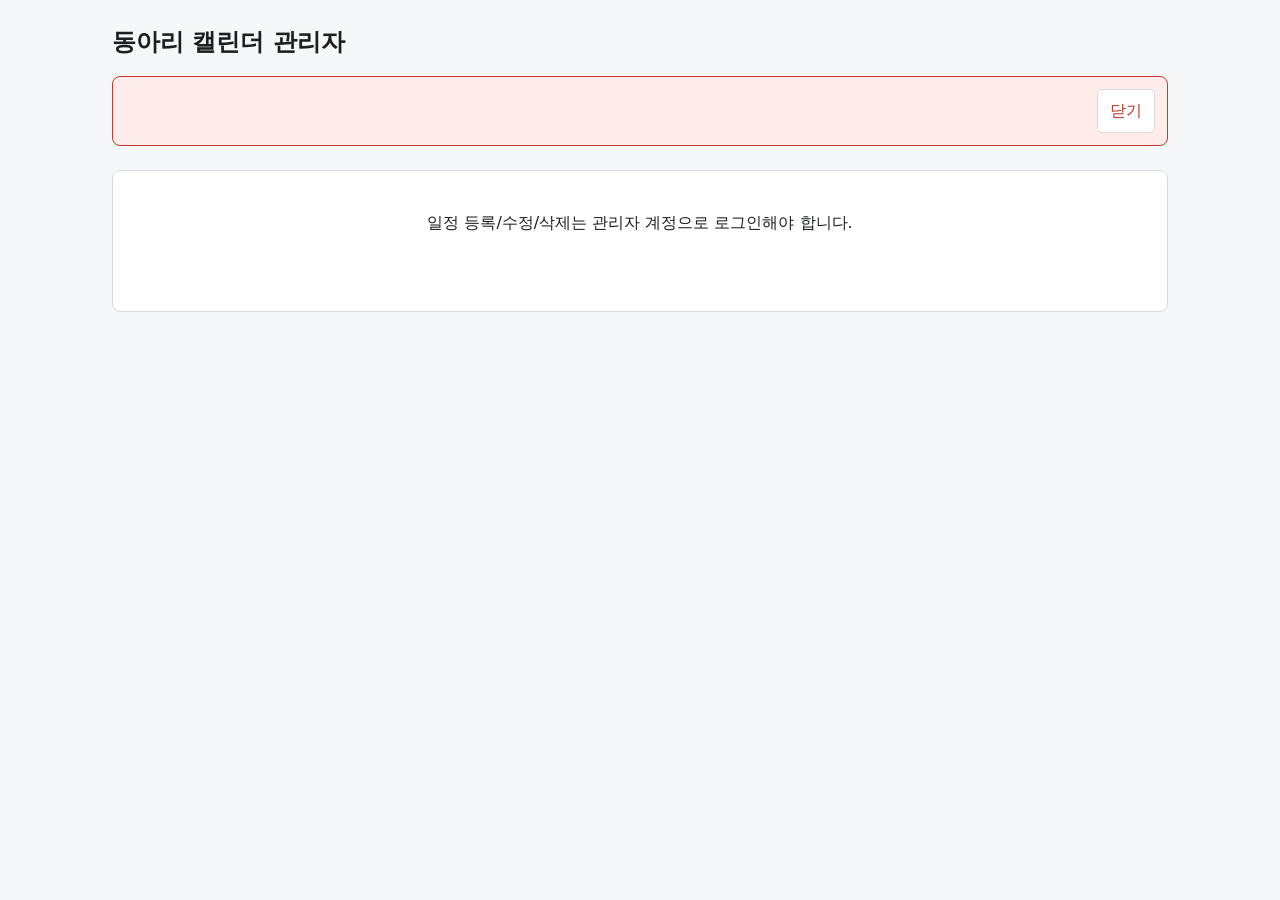
==== admin.html @ 46c335af "Add public viewer and admin page frontend Month/week views with dot+label (month) and monogram chips" ====
<!DOCTYPE html>
<html lang="ko">
<head>
  <meta charset="UTF-8" />
  <meta name="viewport" content="width=device-width, initial-scale=1" />
  <!-- 이 페이지는 공개 네비게이션에서 링크하지 않는다 (관리자 전용).
       접근 제어는 링크 숨김이 아니라 Apps Script 서버의 관리자 이메일 검증으로 이뤄진다. -->
  <meta name="robots" content="noindex, nofollow" />
  <title>동아리 캘린더 — 관리자</title>
  <link rel="stylesheet" href="css/styles.css" />
</head>
<body>
  <header class="app-header">
    <h1 class="app-title">동아리 캘린더 관리자</h1>
  </header>

  <main class="app-main admin-main-wrap">
    <div id="admin-error" class="error-banner" role="alert" hidden>
      <span id="admin-error-message"></span>
      <button id="btn-error-dismiss" class="btn" type="button">닫기</button>
    </div>

    <!-- 로그아웃 상태: 로그인 안내만 표시 -->
    <section id="signin-section" class="signin-section" aria-label="로그인">
      <p>일정 등록/수정/삭제는 관리자 계정으로 로그인해야 합니다.</p>
      <p id="signin-notice" class="signin-notice" aria-live="polite"></p>
      <div id="signin-button" class="signin-button"></div>
    </section>

    <!-- 로그인 상태: 관리 UI -->
    <section id="admin-main" class="admin-main" hidden>
      <div class="admin-userbar">
        <span><span id="user-email"></span> 님으로 로그인됨</span>
        <button id="btn-signout" class="btn" type="button">로그아웃</button>
      </div>

      <section class="admin-panel" aria-labelledby="form-heading">
        <h2 id="form-heading">일정 등록</h2>
        <form id="event-form" novalidate>
          <div class="form-row">
            <label for="team-select">팀</label>
            <select id="team-select" class="select"></select>
          </div>

          <p id="weekly-count" class="weekly-count" aria-live="polite"></p>

          <div class="form-row">
            <label for="title-input">제목</label>
            <input id="title-input" type="text" required
                   placeholder="예: 합주 (팀 선택 시 [팀명]이 자동으로 붙습니다)" />
          </div>

          <div class="form-row">
            <label for="date-input">날짜</label>
            <input id="date-input" type="date" required />
          </div>

          <div class="form-row form-row-inline">
            <label for="allday-checkbox">
              <input id="allday-checkbox" type="checkbox" /> 종일 일정
            </label>
          </div>

          <div id="time-fields" class="form-row form-row-inline">
            <label for="start-time-input">시작</label>
            <input id="start-time-input" type="time" step="600" />
            <label for="end-time-input">종료</label>
            <input id="end-time-input" type="time" step="600" />
          </div>

          <div class="form-row">
            <label for="description-input">설명 (선택)</label>
            <textarea id="description-input" rows="3"></textarea>
          </div>

          <div class="form-actions">
            <button id="btn-submit" class="btn btn-primary" type="submit">등록</button>
            <button id="btn-cancel-edit" class="btn" type="button" hidden>수정 취소</button>
          </div>
        </form>
      </section>

      <section class="admin-panel" aria-labelledby="event-list-heading">
        <h2 id="event-list-heading">해당 날짜의 일정</h2>
        <p id="event-list-status" class="list-status" aria-live="polite"></p>
        <ul id="event-list" class="admin-event-list"></ul>
      </section>
    </section>
  </main>

  <script type="module" src="js/admin.js"></script>
</body>
</html>
---- css/styles.css ----
/* ==========================================================================
   동아리 캘린더 — 공용 스타일시트 (index.html + admin.html)
   프레임워크/CDN 없음. 디자인 토큰은 :root 커스텀 프로퍼티,
   다크모드는 prefers-color-scheme으로 토큰만 재정의.
   ========================================================================== */

:root {
  /* 색상 토큰 */
  --color-bg: #f6f7f9;
  --color-surface: #ffffff;
  --color-surface-muted: #eef0f3;
  --color-border: #d7dade;
  --color-text: #1c1e21;
  --color-text-muted: #5f6672;
  --color-accent: #2f6fdb;
  --color-accent-text: #ffffff;
  --color-today-ring: #2f6fdb;
  --color-selected-bg: #e4edfb;
  --color-danger: #c0392b;
  --color-danger-bg: #fdecea;
  --color-warning-text: #8a5300;
  --color-saturday: #2f6fdb;
  --color-sunday: #d04b41;
  --color-outside-text: #a6acb6;

  /* 간격/치수 토큰 */
  --space-1: 0.25rem;
  --space-2: 0.5rem;
  --space-3: 0.75rem;
  --space-4: 1rem;
  --space-6: 1.5rem;
  --radius: 8px;
  --radius-small: 5px;
  --month-cell-min-h: 6.5rem;
  --week-cell-min-h: 22rem;

  /* 타이포 */
  --font-body: "Pretendard", "Apple SD Gothic Neo", "Malgun Gothic", system-ui,
    -apple-system, sans-serif;

  color-scheme: light dark;
}

@media (prefers-color-scheme: dark) {
  :root {
    --color-bg: #16181d;
    --color-surface: #1f2229;
    --color-surface-muted: #262a33;
    --color-border: #3a3f4a;
    --color-text: #e8eaee;
    --color-text-muted: #9aa2af;
    --color-accent: #6d9ef0;
    --color-accent-text: #10131a;
    --color-today-ring: #6d9ef0;
    --color-selected-bg: #263650;
    --color-danger: #e2695c;
    --color-danger-bg: #3a2320;
    --color-warning-text: #e8b45a;
    --color-saturday: #7fa9f2;
    --color-sunday: #e58880;
    --color-outside-text: #5c6472;
  }
}

/* --------------------------------------------------------------------------
   기본
   -------------------------------------------------------------------------- */

*,
*::before,
*::after {
  box-sizing: border-box;
}

body {
  margin: 0;
  font-family: var(--font-body);
  font-size: 16px;
  line-height: 1.5;
  color: var(--color-text);
  background-color: var(--color-bg);
}

button,
input,
select,
textarea {
  font: inherit;
  color: inherit;
}

:focus-visible {
  outline: 2px solid var(--color-accent);
  outline-offset: 2px;
}

.visually-hidden {
  position: absolute;
  width: 1px;
  height: 1px;
  margin: -1px;
  padding: 0;
  overflow: hidden;
  clip: rect(0 0 0 0);
  white-space: nowrap;
  border: 0;
}

/* --------------------------------------------------------------------------
   페이지 레이아웃
   -------------------------------------------------------------------------- */

.app-header,
.app-main,
.app-footer {
  max-width: 68rem;
  margin: 0 auto;
  padding: 0 var(--space-4);
}

.app-header {
  padding-top: var(--space-6);
}

.app-title {
  margin: 0 0 var(--space-4);
  font-size: 1.5rem;
}

.app-footer {
  padding: var(--space-6) var(--space-4);
  color: var(--color-text-muted);
  font-size: 0.85rem;
}

.calendar-title {
  margin: var(--space-4) 0 var(--space-2);
  font-size: 1.15rem;
}

/* --------------------------------------------------------------------------
   툴바 (탭 / 드롭다운 / 오늘 / 화살표)
   -------------------------------------------------------------------------- */

.toolbar {
  display: flex;
  flex-wrap: wrap;
  gap: var(--space-3);
  align-items: center;
  justify-content: space-between;
}

.view-tabs {
  display: inline-flex;
  border: 1px solid var(--color-border);
  border-radius: var(--radius);
  overflow: hidden;
  background: var(--color-surface);
}

.tab {
  padding: var(--space-2) var(--space-4);
  border: none;
  background: transparent;
  cursor: pointer;
  min-height: 44px;
}

.tab[aria-selected="true"] {
  background: var(--color-accent);
  color: var(--color-accent-text);
}

.date-controls {
  display: flex;
  flex-wrap: wrap;
  gap: var(--space-2);
  align-items: center;
}

.select {
  padding: var(--space-2);
  min-height: 44px;
  border: 1px solid var(--color-border);
  border-radius: var(--radius-small);
  background: var(--color-surface);
}

.btn {
  padding: var(--space-2) var(--space-3);
  min-height: 44px;
  border: 1px solid var(--color-border);
  border-radius: var(--radius-small);
  background: var(--color-surface);
  cursor: pointer;
}

.btn:hover {
  background: var(--color-surface-muted);
}

.btn:disabled {
  opacity: 0.55;
  cursor: not-allowed;
}

.btn-icon {
  min-width: 44px;
  font-size: 1.2rem;
  line-height: 1;
}

.btn-primary {
  background: var(--color-accent);
  border-color: var(--color-accent);
  color: var(--color-accent-text);
}

.btn-primary:hover {
  filter: brightness(1.08);
  background: var(--color-accent);
}

.btn-danger {
  color: var(--color-danger);
  border-color: var(--color-danger);
}

.btn-small {
  min-height: 36px;
  padding: var(--space-1) var(--space-2);
  font-size: 0.9rem;
}

/* --------------------------------------------------------------------------
   로딩 / 에러
   -------------------------------------------------------------------------- */

.loading-indicator {
  display: flex;
  align-items: center;
  gap: var(--space-2);
  padding: var(--space-2) 0;
  color: var(--color-text-muted);
}

.spinner {
  width: 1rem;
  height: 1rem;
  border: 2px solid var(--color-border);
  border-top-color: var(--color-accent);
  border-radius: 50%;
  animation: spin 0.8s linear infinite;
}

@keyframes spin {
  to {
    transform: rotate(360deg);
  }
}

@media (prefers-reduced-motion: reduce) {
  .spinner {
    animation: none;
  }
}

.error-banner {
  display: flex;
  flex-wrap: wrap;
  align-items: center;
  justify-content: space-between;
  gap: var(--space-2);
  margin: var(--space-2) 0;
  padding: var(--space-3);
  border: 1px solid var(--color-danger);
  border-radius: var(--radius);
  background: var(--color-danger-bg);
  color: var(--color-danger);
}

/* --------------------------------------------------------------------------
   그리드 공통
   -------------------------------------------------------------------------- */

.grid-container {
  margin-top: var(--space-2);
}

.grid-head-row {
  display: grid;
  grid-template-columns: repeat(7, 1fr);
}

.grid-head-cell {
  padding: var(--space-1) var(--space-2);
  text-align: center;
  font-size: 0.85rem;
  font-weight: 600;
  color: var(--color-text-muted);
}

.grid-head-cell.is-saturday {
  color: var(--color-saturday);
}

.grid-head-cell.is-sunday {
  color: var(--color-sunday);
}

.day-cell {
  border: 1px solid var(--color-border);
  background: var(--color-surface);
  padding: var(--space-1);
  cursor: pointer;
  overflow: hidden;
}

.day-cell.is-selected {
  background: var(--color-selected-bg);
}

.day-cell.is-today .day-number {
  background: var(--color-today-ring);
  color: var(--color-accent-text);
  border-radius: 999px;
}

.day-number {
  display: inline-flex;
  align-items: center;
  justify-content: center;
  min-width: 1.6rem;
  height: 1.6rem;
  padding: 0 var(--space-1);
  font-size: 0.9rem;
  font-weight: 600;
}

.day-cell.is-saturday .day-number {
  color: var(--color-saturday);
}

.day-cell.is-sunday .day-number {
  color: var(--color-sunday);
}

.day-cell.is-today .day-number {
  color: var(--color-accent-text);
}

.event-dot {
  flex: none;
  width: 0.55rem;
  height: 0.55rem;
  border-radius: 50%;
}

.more-badge {
  display: inline-block;
  margin-top: 2px;
  padding: 0 var(--space-1);
  font-size: 0.75rem;
  color: var(--color-text-muted);
  background: var(--color-surface-muted);
  border-radius: var(--radius-small);
}

.monogram-badge {
  flex: none;
  display: inline-flex;
  align-items: center;
  justify-content: center;
  width: 1.5rem;
  height: 1.5rem;
  border-radius: 50%;
  font-size: 0.8rem;
  font-weight: 700;
}

/* --------------------------------------------------------------------------
   월간 그리드
   -------------------------------------------------------------------------- */

.month-grid .grid-row {
  display: grid;
  grid-template-columns: repeat(7, 1fr);
}

.month-cell {
  min-height: var(--month-cell-min-h);
}

.month-cell.is-outside {
  background: var(--color-surface-muted);
}

.month-cell.is-outside .day-number,
.month-cell.is-outside .month-event-label {
  color: var(--color-outside-text);
}

.month-event-list {
  display: flex;
  flex-direction: column;
  gap: 2px;
  margin-top: 2px;
}

.month-event {
  display: flex;
  align-items: center;
  gap: var(--space-1);
  padding: 1px var(--space-1);
  border-radius: var(--radius-small);
  font-size: 0.78rem;
  min-width: 0;
}

.month-event-label {
  white-space: nowrap;
  overflow: hidden;
  text-overflow: ellipsis;
  min-width: 0;
}

.month-event-time {
  color: var(--color-text-muted);
  font-variant-numeric: tabular-nums;
}

/* --------------------------------------------------------------------------
   주간 그리드 (데스크톱: 7열 / 모바일: 세로 아젠다)
   -------------------------------------------------------------------------- */

.week-row {
  display: grid;
  grid-template-columns: repeat(7, 1fr);
}

.week-cell {
  min-height: var(--week-cell-min-h);
  display: flex;
  flex-direction: column;
  gap: var(--space-1);
}

.week-cell-head {
  display: flex;
  align-items: center;
  gap: var(--space-1);
  padding-bottom: var(--space-1);
  border-bottom: 1px solid var(--color-border);
}

.week-day-name {
  font-size: 0.85rem;
  color: var(--color-text-muted);
}

.week-cell.is-saturday .week-day-name {
  color: var(--color-saturday);
}

.week-cell.is-sunday .week-day-name {
  color: var(--color-sunday);
}

.week-allday-list,
.week-timed-list {
  display: flex;
  flex-direction: column;
  gap: var(--space-1);
}

.week-allday-list {
  padding-bottom: var(--space-1);
  border-bottom: 1px dashed var(--color-border);
}

.week-chip {
  display: flex;
  align-items: center;
  gap: var(--space-1);
  padding: var(--space-1);
  border: 1px solid transparent;
  border-radius: var(--radius-small);
  font-size: 0.8rem;
  min-width: 0;
}

.week-chip-body {
  display: flex;
  flex-direction: column;
  min-width: 0;
}

.week-chip-label {
  overflow: hidden;
  text-overflow: ellipsis;
  white-space: nowrap;
  font-weight: 600;
}

.week-chip-time {
  color: var(--color-text-muted);
  font-size: 0.75rem;
  font-variant-numeric: tabular-nums;
}

.week-empty {
  color: var(--color-text-muted);
  font-size: 0.8rem;
}

/* --------------------------------------------------------------------------
   상세 패널
   -------------------------------------------------------------------------- */

.day-detail {
  margin: var(--space-4) 0 var(--space-6);
  padding: var(--space-4);
  background: var(--color-surface);
  border: 1px solid var(--color-border);
  border-radius: var(--radius);
}

.detail-heading {
  margin: 0 0 var(--space-3);
  font-size: 1.05rem;
}

.detail-empty {
  margin: 0;
  color: var(--color-text-muted);
}

.detail-list {
  list-style: none;
  margin: 0;
  padding: 0;
  display: flex;
  flex-direction: column;
  gap: var(--space-2);
}

.detail-item {
  display: flex;
  align-items: flex-start;
  gap: var(--space-2);
  padding: var(--space-2) var(--space-3);
  border-left: 4px solid transparent;
  border-radius: var(--radius-small);
}

.detail-dot {
  margin-top: 0.45rem;
}

.detail-item .monogram-badge {
  margin-top: 0.1rem;
}

.detail-item-body {
  display: flex;
  flex-direction: column;
  min-width: 0;
}

.detail-item-title {
  font-weight: 600;
  overflow-wrap: anywhere;
}

.detail-item-time {
  color: var(--color-text-muted);
  font-size: 0.85rem;
  font-variant-numeric: tabular-nums;
}

.detail-item-desc {
  margin: var(--space-1) 0 0;
  font-size: 0.9rem;
  white-space: pre-wrap;
  overflow-wrap: anywhere;
}

/* --------------------------------------------------------------------------
   관리자 페이지
   -------------------------------------------------------------------------- */

.signin-section {
  margin-top: var(--space-6);
  padding: var(--space-6);
  background: var(--color-surface);
  border: 1px solid var(--color-border);
  border-radius: var(--radius);
  text-align: center;
}

.signin-notice {
  color: var(--color-warning-text);
  min-height: 1.5em;
  margin: var(--space-2) 0;
}

.signin-button {
  display: flex;
  justify-content: center;
  margin-top: var(--space-3);
}

.admin-userbar {
  display: flex;
  flex-wrap: wrap;
  gap: var(--space-2);
  align-items: center;
  justify-content: space-between;
  margin: var(--space-4) 0;
  padding: var(--space-3);
  background: var(--color-surface);
  border: 1px solid var(--color-border);
  border-radius: var(--radius);
}

.admin-panel {
  margin-bottom: var(--space-6);
  padding: var(--space-4);
  background: var(--color-surface);
  border: 1px solid var(--color-border);
  border-radius: var(--radius);
}

.admin-panel h2 {
  margin: 0 0 var(--space-3);
  font-size: 1.1rem;
}

.form-row {
  display: flex;
  flex-direction: column;
  gap: var(--space-1);
  margin-bottom: var(--space-3);
}

.form-row label {
  font-size: 0.9rem;
  font-weight: 600;
}

.form-row input[type="text"],
.form-row input[type="date"],
.form-row input[type="time"],
.form-row textarea,
.form-row select {
  padding: var(--space-2);
  border: 1px solid var(--color-border);
  border-radius: var(--radius-small);
  background: var(--color-surface);
  min-height: 44px;
}

.form-row textarea {
  resize: vertical;
  min-height: 4.5rem;
}

.form-row-inline {
  flex-direction: row;
  align-items: center;
  gap: var(--space-2);
  flex-wrap: wrap;
}

.form-actions {
  display: flex;
  gap: var(--space-2);
}

.weekly-count {
  margin: 0 0 var(--space-3);
  font-size: 0.9rem;
  color: var(--color-text-muted);
  min-height: 1.4em;
}

.weekly-count.is-over-cap {
  color: var(--color-warning-text);
  font-weight: 700;
}

.list-status {
  margin: 0 0 var(--space-2);
  color: var(--color-text-muted);
  font-size: 0.9rem;
}

.admin-event-list {
  list-style: none;
  margin: 0;
  padding: 0;
  display: flex;
  flex-direction: column;
  gap: var(--space-2);
}

.admin-event-item {
  display: flex;
  align-items: center;
  gap: var(--space-2);
  padding: var(--space-2) var(--space-3);
  border: 1px solid var(--color-border);
  border-left-width: 4px;
  border-radius: var(--radius-small);
  background: var(--color-surface);
}

.admin-event-body {
  display: flex;
  flex-direction: column;
  min-width: 0;
  flex: 1;
}

.admin-event-title {
  font-weight: 600;
  overflow-wrap: anywhere;
}

.admin-event-time {
  color: var(--color-text-muted);
  font-size: 0.85rem;
  font-variant-numeric: tabular-nums;
}

.admin-event-actions {
  display: flex;
  gap: var(--space-1);
}

/* --------------------------------------------------------------------------
   반응형 — 모바일(~640px)에서 주간 뷰는 세로 아젠다 리스트로 전환
   -------------------------------------------------------------------------- */

@media (max-width: 640px) {
  .app-header,
  .app-main,
  .app-footer {
    padding-left: var(--space-2);
    padding-right: var(--space-2);
  }

  :root {
    --month-cell-min-h: 4.5rem;
  }

  .month-event {
    font-size: 0.68rem;
  }

  /* 주간: 7열 압축 대신 요일별로 세로로 쌓인 아젠다 */
  .week-row {
    grid-template-columns: 1fr;
  }

  .week-cell {
    min-height: 0;
    margin-bottom: var(--space-2);
    border-radius: var(--radius-small);
  }

  .week-cell-head {
    border-bottom: none;
    padding-bottom: 0;
  }

  .week-empty {
    padding-left: var(--space-1);
  }

  .toolbar {
    flex-direction: column;
    align-items: stretch;
  }

  .date-controls {
    justify-content: space-between;
  }
}
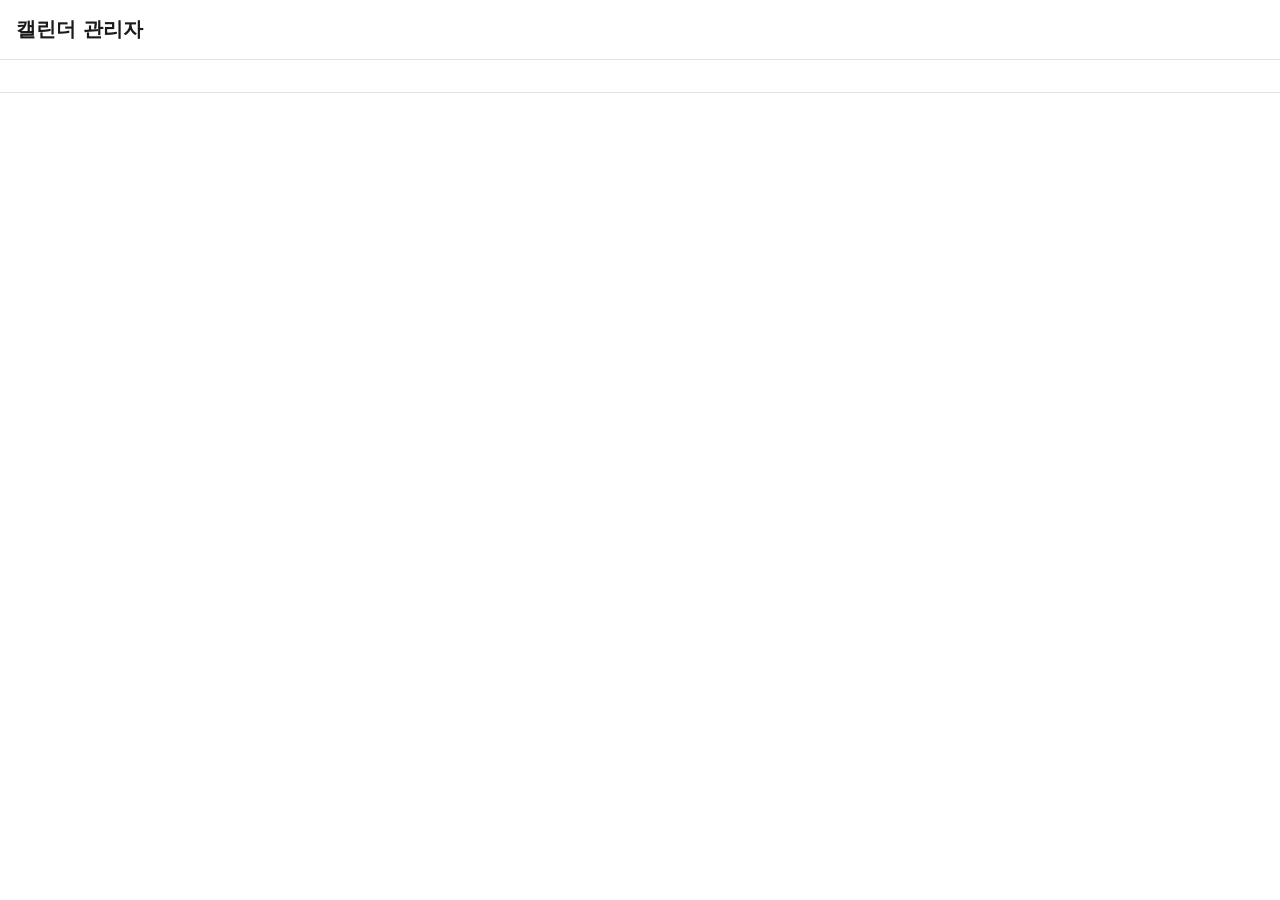
==== commit c24b4e54: "Rebuild calendar app with band/lesson/common event split Public viewer (index.html) reads Google Cal" ====
--- a/admin.html
+++ b/admin.html
@@ -1,90 +1,86 @@
-<!DOCTYPE html>
+<!doctype html>
 <html lang="ko">
 <head>
-  <meta charset="UTF-8" />
+  <meta charset="utf-8" />
   <meta name="viewport" content="width=device-width, initial-scale=1" />
-  <!-- 이 페이지는 공개 네비게이션에서 링크하지 않는다 (관리자 전용).
-       접근 제어는 링크 숨김이 아니라 Apps Script 서버의 관리자 이메일 검증으로 이뤄진다. -->
   <meta name="robots" content="noindex, nofollow" />
   <title>동아리 캘린더 — 관리자</title>
   <link rel="stylesheet" href="css/styles.css" />
 </head>
 <body>
   <header class="app-header">
-    <h1 class="app-title">동아리 캘린더 관리자</h1>
+    <h1 class="app-header__title">캘린더 관리자</h1>
   </header>
 
-  <main class="app-main admin-main-wrap">
-    <div id="admin-error" class="error-banner" role="alert" hidden>
-      <span id="admin-error-message"></span>
-      <button id="btn-error-dismiss" class="btn" type="button">닫기</button>
-    </div>
+  <section class="auth-section">
+    <div id="sign-in-button"></div>
+    <span id="user-label" class="auth-section__user"></span>
+    <button id="sign-out-button" type="button" class="auth-section__sign-out" hidden>로그아웃</button>
+    <p id="auth-error" class="auth-error" role="alert" hidden></p>
+  </section>
 
-    <!-- 로그아웃 상태: 로그인 안내만 표시 -->
-    <section id="signin-section" class="signin-section" aria-label="로그인">
-      <p>일정 등록/수정/삭제는 관리자 계정으로 로그인해야 합니다.</p>
-      <p id="signin-notice" class="signin-notice" aria-live="polite"></p>
-      <div id="signin-button" class="signin-button"></div>
-    </section>
+  <main id="admin-panel" class="admin-panel" hidden>
+    <form id="event-form" class="event-form">
+      <h2 id="form-mode" class="event-form__mode">새 일정 등록</h2>
 
-    <!-- 로그인 상태: 관리 UI -->
-    <section id="admin-main" class="admin-main" hidden>
-      <div class="admin-userbar">
-        <span><span id="user-email"></span> 님으로 로그인됨</span>
-        <button id="btn-signout" class="btn" type="button">로그아웃</button>
+      <fieldset class="event-form__type">
+        <legend>일정 종류</legend>
+        <label><input type="radio" name="eventType" value="band" checked /> 합주</label>
+        <label><input type="radio" name="eventType" value="lesson" /> 레슨</label>
+        <label><input type="radio" name="eventType" value="common" /> 공통 일정</label>
+      </fieldset>
+
+      <div id="team-field" class="event-form__field">
+        <label for="team-select">밴드팀</label>
+        <select id="team-select"></select>
+        <p id="weekly-count-label" class="weekly-count-label"></p>
       </div>
 
-      <section class="admin-panel" aria-labelledby="form-heading">
-        <h2 id="form-heading">일정 등록</h2>
-        <form id="event-form" novalidate>
-          <div class="form-row">
-            <label for="team-select">팀</label>
-            <select id="team-select" class="select"></select>
-          </div>
+      <div id="part-field" class="event-form__field" hidden>
+        <label for="part-select">파트</label>
+        <select id="part-select"></select>
+      </div>
 
-          <p id="weekly-count" class="weekly-count" aria-live="polite"></p>
+      <div id="common-title-field" class="event-form__field" hidden>
+        <label for="title-input">일정 제목</label>
+        <input id="title-input" type="text" placeholder="예: 정기 공연" />
+      </div>
 
-          <div class="form-row">
-            <label for="title-input">제목</label>
-            <input id="title-input" type="text" required
-                   placeholder="예: 합주 (팀 선택 시 [팀명]이 자동으로 붙습니다)" />
-          </div>
+      <div class="event-form__field">
+        <label for="date-input">날짜</label>
+        <input id="date-input" type="date" required />
+      </div>
 
-          <div class="form-row">
-            <label for="date-input">날짜</label>
-            <input id="date-input" type="date" required />
-          </div>
+      <div class="event-form__field">
+        <label><input id="all-day-input" type="checkbox" /> 종일</label>
+      </div>
 
-          <div class="form-row form-row-inline">
-            <label for="allday-checkbox">
-              <input id="allday-checkbox" type="checkbox" /> 종일 일정
-            </label>
-          </div>
+      <div id="start-time-field" class="event-form__field">
+        <label for="start-time-input">시작 시간</label>
+        <input id="start-time-input" type="time" />
+      </div>
 
-          <div id="time-fields" class="form-row form-row-inline">
-            <label for="start-time-input">시작</label>
-            <input id="start-time-input" type="time" step="600" />
-            <label for="end-time-input">종료</label>
-            <input id="end-time-input" type="time" step="600" />
-          </div>
+      <div id="end-time-field" class="event-form__field">
+        <label for="end-time-input">종료 시간</label>
+        <input id="end-time-input" type="time" />
+      </div>
 
-          <div class="form-row">
-            <label for="description-input">설명 (선택)</label>
-            <textarea id="description-input" rows="3"></textarea>
-          </div>
+      <div class="event-form__field">
+        <label for="description-input">설명 (선택)</label>
+        <textarea id="description-input" rows="2"></textarea>
+      </div>
 
-          <div class="form-actions">
-            <button id="btn-submit" class="btn btn-primary" type="submit">등록</button>
-            <button id="btn-cancel-edit" class="btn" type="button" hidden>수정 취소</button>
-          </div>
-        </form>
-      </section>
+      <p id="form-error" class="form-error" role="alert" hidden></p>
 
-      <section class="admin-panel" aria-labelledby="event-list-heading">
-        <h2 id="event-list-heading">해당 날짜의 일정</h2>
-        <p id="event-list-status" class="list-status" aria-live="polite"></p>
-        <ul id="event-list" class="admin-event-list"></ul>
-      </section>
+      <div class="event-form__actions">
+        <button id="submit-button" type="submit">등록</button>
+        <button id="cancel-edit-button" type="button" hidden>수정 취소</button>
+      </div>
+    </form>
+
+    <section class="admin-event-list-section">
+      <h2>다가오는 일정 (60일)</h2>
+      <ul id="event-list" class="admin-event-list"></ul>
     </section>
   </main>
 
--- a/css/styles.css
+++ b/css/styles.css
@@ -1,541 +1,376 @@
-/* ==========================================================================
-   동아리 캘린더 — 공용 스타일시트 (index.html + admin.html)
-   프레임워크/CDN 없음. 디자인 토큰은 :root 커스텀 프로퍼티,
-   다크모드는 prefers-color-scheme으로 토큰만 재정의.
-   ========================================================================== */
-
+/* 디자인 토큰. 향후 UI를 다시 짤 때는 이 :root 값들과 아래 규칙들만 바꾸면 되고,
+   JS 쪽(js/*.js)은 --event-hue 등 몇 개의 CSS 커스텀 프로퍼티만 넘겨줄 뿐 나머지
+   시각적 결정(여백/모양/폰트/다크모드)은 전부 여기서 담당한다. */
 :root {
-  /* 색상 토큰 */
-  --color-bg: #f6f7f9;
-  --color-surface: #ffffff;
-  --color-surface-muted: #eef0f3;
-  --color-border: #d7dade;
-  --color-text: #1c1e21;
-  --color-text-muted: #5f6672;
-  --color-accent: #2f6fdb;
-  --color-accent-text: #ffffff;
-  --color-today-ring: #2f6fdb;
-  --color-selected-bg: #e4edfb;
+  color-scheme: light dark;
+
+  --color-bg: #ffffff;
+  --color-surface: #f7f7f8;
+  --color-border: #e2e2e6;
+  --color-text: #1a1a1a;
+  --color-text-muted: #6b6b70;
+  --color-accent: #3b5bdb;
   --color-danger: #c0392b;
-  --color-danger-bg: #fdecea;
-  --color-warning-text: #8a5300;
-  --color-saturday: #2f6fdb;
-  --color-sunday: #d04b41;
-  --color-outside-text: #a6acb6;
-
-  /* 간격/치수 토큰 */
-  --space-1: 0.25rem;
-  --space-2: 0.5rem;
-  --space-3: 0.75rem;
-  --space-4: 1rem;
-  --space-6: 1.5rem;
-  --radius: 8px;
-  --radius-small: 5px;
-  --month-cell-min-h: 6.5rem;
-  --week-cell-min-h: 22rem;
-
-  /* 타이포 */
-  --font-body: "Pretendard", "Apple SD Gothic Neo", "Malgun Gothic", system-ui,
-    -apple-system, sans-serif;
-
-  color-scheme: light dark;
+  --color-today-ring: #3b5bdb;
+
+  --radius-sm: 4px;
+  --radius-md: 8px;
+  --space-1: 4px;
+  --space-2: 8px;
+  --space-3: 12px;
+  --space-4: 16px;
+  --space-5: 24px;
+
+  --font-sans: system-ui, -apple-system, 'Malgun Gothic', 'Apple SD Gothic Neo', sans-serif;
 }
 
 @media (prefers-color-scheme: dark) {
   :root {
-    --color-bg: #16181d;
-    --color-surface: #1f2229;
-    --color-surface-muted: #262a33;
-    --color-border: #3a3f4a;
-    --color-text: #e8eaee;
-    --color-text-muted: #9aa2af;
-    --color-accent: #6d9ef0;
-    --color-accent-text: #10131a;
-    --color-today-ring: #6d9ef0;
-    --color-selected-bg: #263650;
-    --color-danger: #e2695c;
-    --color-danger-bg: #3a2320;
-    --color-warning-text: #e8b45a;
-    --color-saturday: #7fa9f2;
-    --color-sunday: #e58880;
-    --color-outside-text: #5c6472;
+    --color-bg: #17181c;
+    --color-surface: #1f2024;
+    --color-border: #33343a;
+    --color-text: #f1f1f2;
+    --color-text-muted: #a3a3a8;
   }
 }
 
-/* --------------------------------------------------------------------------
-   기본
-   -------------------------------------------------------------------------- */
-
-*,
-*::before,
-*::after {
+* {
   box-sizing: border-box;
+}
+
+/* [hidden] 속성은 항상 이겨야 한다. 아래 컴포넌트 클래스들처럼 display: flex/grid를
+   직접 지정하는 규칙과 특이도가 같으면(클래스 선택자 vs 속성 선택자) 소스 순서상 나중에
+   오는 쪽이 이겨버려서 hidden이 무시되는 문제가 생긴다 — 그래서 여기서 명시적으로 고정한다. */
+[hidden] {
+  display: none !important;
 }
 
 body {
   margin: 0;
-  font-family: var(--font-body);
-  font-size: 16px;
-  line-height: 1.5;
-  color: var(--color-text);
-  background-color: var(--color-bg);
-}
-
-button,
-input,
-select,
-textarea {
+  font-family: var(--font-sans);
+  background: var(--color-bg);
+  color: var(--color-text);
+}
+
+button {
+  font-family: inherit;
+  cursor: pointer;
+}
+
+.app-header {
+  display: flex;
+  flex-wrap: wrap;
+  align-items: center;
+  justify-content: space-between;
+  gap: var(--space-3);
+  padding: var(--space-4);
+  border-bottom: 1px solid var(--color-border);
+}
+
+.app-header__title {
+  margin: 0;
+  font-size: 1.25rem;
+}
+
+.app-header__legend {
+  display: flex;
+  gap: var(--space-3);
+  font-size: 0.85rem;
+  color: var(--color-text-muted);
+}
+
+.legend-item {
+  display: inline-flex;
+  align-items: center;
+  gap: var(--space-1);
+}
+
+.legend-item__badge {
+  display: inline-flex;
+  align-items: center;
+  justify-content: center;
+  width: 1.2em;
+  height: 1.2em;
+  border-radius: var(--radius-sm);
+  font-size: 0.75rem;
+  background: #888;
+  color: #fff;
+}
+.legend-item__badge[data-event-type='band'] { background: #3b5bdb; }
+.legend-item__badge[data-event-type='lesson'] { background: transparent; border: 1px solid #3b5bdb; color: #3b5bdb; }
+.legend-item__badge[data-event-type='common'] { background: hsl(222, 45%, 30%); }
+
+.toolbar {
+  display: flex;
+  flex-wrap: wrap;
+  align-items: center;
+  gap: var(--space-3);
+  padding: var(--space-3) var(--space-4);
+  border-bottom: 1px solid var(--color-border);
+}
+
+.toolbar__tabs {
+  display: flex;
+  gap: var(--space-1);
+}
+
+.toolbar__tab {
+  padding: var(--space-1) var(--space-3);
+  border: 1px solid var(--color-border);
+  background: var(--color-surface);
+  border-radius: var(--radius-sm);
+  color: var(--color-text);
+}
+.toolbar__tab[aria-selected='true'] {
+  background: var(--color-accent);
+  color: #fff;
+  border-color: var(--color-accent);
+}
+
+.toolbar__nav {
+  display: flex;
+  align-items: center;
+  gap: var(--space-2);
+}
+.toolbar__nav-button {
+  border: 1px solid var(--color-border);
+  background: var(--color-surface);
+  color: var(--color-text);
+  border-radius: var(--radius-sm);
+  padding: var(--space-1) var(--space-2);
+  font-size: 1rem;
+}
+.toolbar__today-button {
+  border: 1px solid var(--color-border);
+  background: var(--color-surface);
+  color: var(--color-text);
+  border-radius: var(--radius-sm);
+  padding: var(--space-1) var(--space-3);
+}
+
+.toolbar__label {
+  font-weight: 600;
+  margin-left: auto;
+}
+
+.status-region {
+  padding: var(--space-2) var(--space-4);
+  color: var(--color-text-muted);
+}
+
+.error-region {
+  display: flex;
+  align-items: center;
+  gap: var(--space-3);
+  margin: var(--space-3) var(--space-4);
+  padding: var(--space-3);
+  border: 1px solid var(--color-danger);
+  border-radius: var(--radius-md);
+  color: var(--color-danger);
+}
+.error-region__retry {
+  border: 1px solid var(--color-danger);
+  background: transparent;
+  color: var(--color-danger);
+  border-radius: var(--radius-sm);
+  padding: var(--space-1) var(--space-2);
+}
+
+.calendar-main {
+  display: grid;
+  grid-template-columns: 1fr 280px;
+  gap: var(--space-4);
+  padding: var(--space-4);
+}
+
+@media (max-width: 720px) {
+  .calendar-main {
+    grid-template-columns: 1fr;
+  }
+}
+
+/* ---- 월간 그리드 ---- */
+
+.month-grid__weekdays,
+.month-grid__body {
+  display: grid;
+  grid-template-columns: repeat(7, 1fr);
+}
+
+.month-grid__weekday {
+  padding: var(--space-1);
+  text-align: center;
+  font-size: 0.8rem;
+  color: var(--color-text-muted);
+}
+
+.month-grid__cell {
+  min-height: 84px;
+  border: 1px solid var(--color-border);
+  background: var(--color-bg);
+  color: var(--color-text);
+  text-align: left;
+  padding: var(--space-1);
+  display: flex;
+  flex-direction: column;
+  gap: var(--space-1);
   font: inherit;
-  color: inherit;
-}
-
-:focus-visible {
-  outline: 2px solid var(--color-accent);
-  outline-offset: 2px;
-}
-
-.visually-hidden {
-  position: absolute;
-  width: 1px;
-  height: 1px;
-  margin: -1px;
-  padding: 0;
-  overflow: hidden;
-  clip: rect(0 0 0 0);
-  white-space: nowrap;
-  border: 0;
-}
-
-/* --------------------------------------------------------------------------
-   페이지 레이아웃
-   -------------------------------------------------------------------------- */
-
-.app-header,
-.app-main,
-.app-footer {
-  max-width: 68rem;
-  margin: 0 auto;
-  padding: 0 var(--space-4);
-}
-
-.app-header {
-  padding-top: var(--space-6);
-}
-
-.app-title {
-  margin: 0 0 var(--space-4);
-  font-size: 1.5rem;
-}
-
-.app-footer {
-  padding: var(--space-6) var(--space-4);
-  color: var(--color-text-muted);
+}
+.month-grid__cell--outside {
+  color: var(--color-text-muted);
+  background: var(--color-surface);
+}
+.month-grid__cell--today {
+  box-shadow: inset 0 0 0 2px var(--color-today-ring);
+}
+.month-grid__cell--selected {
+  background: var(--color-surface);
+}
+
+.month-grid__day-number {
   font-size: 0.85rem;
 }
 
-.calendar-title {
-  margin: var(--space-4) 0 var(--space-2);
-  font-size: 1.15rem;
-}
-
-/* --------------------------------------------------------------------------
-   툴바 (탭 / 드롭다운 / 오늘 / 화살표)
-   -------------------------------------------------------------------------- */
-
-.toolbar {
-  display: flex;
-  flex-wrap: wrap;
-  gap: var(--space-3);
-  align-items: center;
-  justify-content: space-between;
-}
-
-.view-tabs {
-  display: inline-flex;
-  border: 1px solid var(--color-border);
-  border-radius: var(--radius);
-  overflow: hidden;
+.month-grid__chips {
+  display: flex;
+  flex-direction: column;
+  gap: 2px;
+}
+
+.month-grid__overflow {
+  font-size: 0.7rem;
+  color: var(--color-text-muted);
+}
+
+/* ---- 주간 그리드 ---- */
+
+.week-grid {
+  display: grid;
+  grid-template-columns: repeat(7, 1fr);
+  gap: var(--space-2);
+}
+
+.week-grid__column {
+  border: 1px solid var(--color-border);
+  border-radius: var(--radius-md);
+  padding: var(--space-2);
+  display: flex;
+  flex-direction: column;
+  gap: var(--space-2);
+  min-height: 320px;
+}
+.week-grid__column--today {
+  box-shadow: inset 0 0 0 2px var(--color-today-ring);
+}
+.week-grid__column--selected {
   background: var(--color-surface);
 }
 
-.tab {
-  padding: var(--space-2) var(--space-4);
+.week-grid__day-header {
   border: none;
   background: transparent;
-  cursor: pointer;
-  min-height: 44px;
-}
-
-.tab[aria-selected="true"] {
-  background: var(--color-accent);
-  color: var(--color-accent-text);
-}
-
-.date-controls {
-  display: flex;
-  flex-wrap: wrap;
-  gap: var(--space-2);
-  align-items: center;
-}
-
-.select {
-  padding: var(--space-2);
-  min-height: 44px;
-  border: 1px solid var(--color-border);
-  border-radius: var(--radius-small);
-  background: var(--color-surface);
-}
-
-.btn {
-  padding: var(--space-2) var(--space-3);
-  min-height: 44px;
-  border: 1px solid var(--color-border);
-  border-radius: var(--radius-small);
-  background: var(--color-surface);
-  cursor: pointer;
-}
-
-.btn:hover {
-  background: var(--color-surface-muted);
-}
-
-.btn:disabled {
-  opacity: 0.55;
-  cursor: not-allowed;
-}
-
-.btn-icon {
-  min-width: 44px;
-  font-size: 1.2rem;
-  line-height: 1;
-}
-
-.btn-primary {
-  background: var(--color-accent);
-  border-color: var(--color-accent);
-  color: var(--color-accent-text);
-}
-
-.btn-primary:hover {
-  filter: brightness(1.08);
-  background: var(--color-accent);
-}
-
-.btn-danger {
-  color: var(--color-danger);
-  border-color: var(--color-danger);
-}
-
-.btn-small {
-  min-height: 36px;
-  padding: var(--space-1) var(--space-2);
-  font-size: 0.9rem;
-}
-
-/* --------------------------------------------------------------------------
-   로딩 / 에러
-   -------------------------------------------------------------------------- */
-
-.loading-indicator {
-  display: flex;
-  align-items: center;
-  gap: var(--space-2);
-  padding: var(--space-2) 0;
-  color: var(--color-text-muted);
-}
-
-.spinner {
-  width: 1rem;
-  height: 1rem;
-  border: 2px solid var(--color-border);
-  border-top-color: var(--color-accent);
-  border-radius: 50%;
-  animation: spin 0.8s linear infinite;
-}
-
-@keyframes spin {
-  to {
-    transform: rotate(360deg);
+  color: var(--color-text);
+  font-weight: 600;
+  text-align: left;
+  padding: 0;
+}
+
+.week-grid__all-day,
+.week-grid__timed {
+  display: flex;
+  flex-direction: column;
+  gap: var(--space-1);
+}
+
+.week-grid__overflow {
+  font-size: 0.75rem;
+  color: var(--color-text-muted);
+}
+
+@media (max-width: 720px) {
+  .week-grid {
+    grid-template-columns: 1fr;
   }
 }
 
-@media (prefers-reduced-motion: reduce) {
-  .spinner {
-    animation: none;
-  }
-}
-
-.error-banner {
-  display: flex;
-  flex-wrap: wrap;
-  align-items: center;
-  justify-content: space-between;
-  gap: var(--space-2);
-  margin: var(--space-2) 0;
-  padding: var(--space-3);
-  border: 1px solid var(--color-danger);
-  border-radius: var(--radius);
-  background: var(--color-danger-bg);
-  color: var(--color-danger);
-}
-
-/* --------------------------------------------------------------------------
-   그리드 공통
-   -------------------------------------------------------------------------- */
-
-.grid-container {
-  margin-top: var(--space-2);
-}
-
-.grid-head-row {
-  display: grid;
-  grid-template-columns: repeat(7, 1fr);
-}
-
-.grid-head-cell {
-  padding: var(--space-1) var(--space-2);
-  text-align: center;
-  font-size: 0.85rem;
-  font-weight: 600;
-  color: var(--color-text-muted);
-}
-
-.grid-head-cell.is-saturday {
-  color: var(--color-saturday);
-}
-
-.grid-head-cell.is-sunday {
-  color: var(--color-sunday);
-}
-
-.day-cell {
-  border: 1px solid var(--color-border);
-  background: var(--color-surface);
-  padding: var(--space-1);
-  cursor: pointer;
-  overflow: hidden;
-}
-
-.day-cell.is-selected {
-  background: var(--color-selected-bg);
-}
-
-.day-cell.is-today .day-number {
-  background: var(--color-today-ring);
-  color: var(--color-accent-text);
-  border-radius: 999px;
-}
-
-.day-number {
-  display: inline-flex;
-  align-items: center;
-  justify-content: center;
-  min-width: 1.6rem;
-  height: 1.6rem;
-  padding: 0 var(--space-1);
-  font-size: 0.9rem;
-  font-weight: 600;
-}
-
-.day-cell.is-saturday .day-number {
-  color: var(--color-saturday);
-}
-
-.day-cell.is-sunday .day-number {
-  color: var(--color-sunday);
-}
-
-.day-cell.is-today .day-number {
-  color: var(--color-accent-text);
-}
-
-.event-dot {
-  flex: none;
-  width: 0.55rem;
-  height: 0.55rem;
-  border-radius: 50%;
-}
-
-.more-badge {
-  display: inline-block;
-  margin-top: 2px;
-  padding: 0 var(--space-1);
+/* ---- 이벤트 칩: 타입별 스타일은 전부 data-event-type으로 분기.
+   JS는 --event-bg/--event-border/--event-fg 세 값만 넘긴다. ---- */
+
+.event-chip {
+  border-radius: var(--radius-sm);
+  padding: 2px 4px;
   font-size: 0.75rem;
-  color: var(--color-text-muted);
-  background: var(--color-surface-muted);
-  border-radius: var(--radius-small);
-}
-
-.monogram-badge {
+  display: flex;
+  align-items: center;
+  gap: 4px;
+  background: var(--event-bg);
+  border: 1px solid var(--event-border);
+  color: var(--event-fg);
+}
+
+.event-chip[data-event-type='lesson'] {
+  border-left-width: 4px;
+}
+
+.event-chip[data-event-type='unknown'] {
+  border-style: dashed;
+}
+
+.event-chip__badge {
   flex: none;
   display: inline-flex;
   align-items: center;
   justify-content: center;
-  width: 1.5rem;
-  height: 1.5rem;
-  border-radius: 50%;
-  font-size: 0.8rem;
-  font-weight: 700;
-}
-
-/* --------------------------------------------------------------------------
-   월간 그리드
-   -------------------------------------------------------------------------- */
-
-.month-grid .grid-row {
-  display: grid;
-  grid-template-columns: repeat(7, 1fr);
-}
-
-.month-cell {
-  min-height: var(--month-cell-min-h);
-}
-
-.month-cell.is-outside {
-  background: var(--color-surface-muted);
-}
-
-.month-cell.is-outside .day-number,
-.month-cell.is-outside .month-event-label {
-  color: var(--color-outside-text);
-}
-
-.month-event-list {
-  display: flex;
-  flex-direction: column;
-  gap: 2px;
-  margin-top: 2px;
-}
-
-.month-event {
-  display: flex;
-  align-items: center;
-  gap: var(--space-1);
-  padding: 1px var(--space-1);
-  border-radius: var(--radius-small);
-  font-size: 0.78rem;
-  min-width: 0;
-}
-
-.month-event-label {
-  white-space: nowrap;
-  overflow: hidden;
-  text-overflow: ellipsis;
-  min-width: 0;
-}
-
-.month-event-time {
-  color: var(--color-text-muted);
-  font-variant-numeric: tabular-nums;
-}
-
-/* --------------------------------------------------------------------------
-   주간 그리드 (데스크톱: 7열 / 모바일: 세로 아젠다)
-   -------------------------------------------------------------------------- */
-
-.week-row {
-  display: grid;
-  grid-template-columns: repeat(7, 1fr);
-}
-
-.week-cell {
-  min-height: var(--week-cell-min-h);
-  display: flex;
-  flex-direction: column;
-  gap: var(--space-1);
-}
-
-.week-cell-head {
-  display: flex;
-  align-items: center;
-  gap: var(--space-1);
-  padding-bottom: var(--space-1);
-  border-bottom: 1px solid var(--color-border);
-}
-
-.week-day-name {
-  font-size: 0.85rem;
-  color: var(--color-text-muted);
-}
-
-.week-cell.is-saturday .week-day-name {
-  color: var(--color-saturday);
-}
-
-.week-cell.is-sunday .week-day-name {
-  color: var(--color-sunday);
-}
-
-.week-allday-list,
-.week-timed-list {
-  display: flex;
-  flex-direction: column;
-  gap: var(--space-1);
-}
-
-.week-allday-list {
-  padding-bottom: var(--space-1);
-  border-bottom: 1px dashed var(--color-border);
-}
-
-.week-chip {
-  display: flex;
-  align-items: center;
-  gap: var(--space-1);
-  padding: var(--space-1);
-  border: 1px solid transparent;
-  border-radius: var(--radius-small);
-  font-size: 0.8rem;
-  min-width: 0;
-}
-
-.week-chip-body {
-  display: flex;
-  flex-direction: column;
-  min-width: 0;
-}
-
-.week-chip-label {
+  width: 1.3em;
+  height: 1.3em;
+  border-radius: 3px;
+  font-size: 0.65rem;
+  background: rgba(0, 0, 0, 0.25);
+}
+
+.event-chip__title {
   overflow: hidden;
   text-overflow: ellipsis;
   white-space: nowrap;
-  font-weight: 600;
-}
-
-.week-chip-time {
-  color: var(--color-text-muted);
-  font-size: 0.75rem;
-  font-variant-numeric: tabular-nums;
-}
-
-.week-empty {
-  color: var(--color-text-muted);
-  font-size: 0.8rem;
-}
-
-/* --------------------------------------------------------------------------
-   상세 패널
-   -------------------------------------------------------------------------- */
+}
+
+.event-chip--week {
+  flex-direction: column;
+  align-items: stretch;
+  padding: var(--space-1) var(--space-2);
+}
+.event-chip__line1 {
+  display: flex;
+  align-items: center;
+  gap: 4px;
+}
+.event-chip__caption {
+  font-size: 0.68rem;
+  opacity: 0.85;
+}
+
+/* ---- 상세 패널 ---- */
 
 .day-detail {
-  margin: var(--space-4) 0 var(--space-6);
-  padding: var(--space-4);
-  background: var(--color-surface);
-  border: 1px solid var(--color-border);
-  border-radius: var(--radius);
-}
-
-.detail-heading {
-  margin: 0 0 var(--space-3);
-  font-size: 1.05rem;
-}
-
-.detail-empty {
-  margin: 0;
-  color: var(--color-text-muted);
-}
-
-.detail-list {
+  border: 1px solid var(--color-border);
+  border-radius: var(--radius-md);
+  padding: var(--space-3);
+  color: var(--color-text-muted);
+}
+.day-detail--empty {
+  display: flex;
+  align-items: center;
+  justify-content: center;
+  text-align: center;
+}
+
+.day-detail__heading {
+  margin: 0 0 var(--space-2);
+  font-size: 1rem;
+  color: var(--color-text);
+}
+
+.day-detail__list {
   list-style: none;
   margin: 0;
   padding: 0;
@@ -544,155 +379,104 @@
   gap: var(--space-2);
 }
 
-.detail-item {
-  display: flex;
-  align-items: flex-start;
-  gap: var(--space-2);
-  padding: var(--space-2) var(--space-3);
-  border-left: 4px solid transparent;
-  border-radius: var(--radius-small);
-}
-
-.detail-dot {
-  margin-top: 0.45rem;
-}
-
-.detail-item .monogram-badge {
-  margin-top: 0.1rem;
-}
-
-.detail-item-body {
-  display: flex;
-  flex-direction: column;
-  min-width: 0;
-}
-
-.detail-item-title {
+.day-detail__item {
+  display: flex;
+  gap: var(--space-2);
+  padding: var(--space-2);
+  border-radius: var(--radius-sm);
+  border: 1px solid var(--event-border);
+  background: var(--event-bg);
+  color: var(--event-fg);
+}
+
+.day-detail__badge {
+  flex: none;
+  display: inline-flex;
+  align-items: center;
+  justify-content: center;
+  width: 1.6em;
+  height: 1.6em;
+  border-radius: 3px;
+  background: rgba(0, 0, 0, 0.25);
+}
+
+.day-detail__title {
   font-weight: 600;
-  overflow-wrap: anywhere;
-}
-
-.detail-item-time {
-  color: var(--color-text-muted);
-  font-size: 0.85rem;
-  font-variant-numeric: tabular-nums;
-}
-
-.detail-item-desc {
-  margin: var(--space-1) 0 0;
-  font-size: 0.9rem;
-  white-space: pre-wrap;
-  overflow-wrap: anywhere;
-}
-
-/* --------------------------------------------------------------------------
-   관리자 페이지
-   -------------------------------------------------------------------------- */
-
-.signin-section {
-  margin-top: var(--space-6);
-  padding: var(--space-6);
-  background: var(--color-surface);
-  border: 1px solid var(--color-border);
-  border-radius: var(--radius);
-  text-align: center;
-}
-
-.signin-notice {
-  color: var(--color-warning-text);
-  min-height: 1.5em;
-  margin: var(--space-2) 0;
-}
-
-.signin-button {
-  display: flex;
-  justify-content: center;
-  margin-top: var(--space-3);
-}
-
-.admin-userbar {
-  display: flex;
-  flex-wrap: wrap;
-  gap: var(--space-2);
-  align-items: center;
-  justify-content: space-between;
-  margin: var(--space-4) 0;
-  padding: var(--space-3);
-  background: var(--color-surface);
-  border: 1px solid var(--color-border);
-  border-radius: var(--radius);
+}
+.day-detail__meta {
+  font-size: 0.8rem;
+  opacity: 0.9;
+}
+.day-detail__description {
+  font-size: 0.8rem;
+  margin-top: var(--space-1);
+}
+
+/* ---- 관리자 페이지 ---- */
+
+.auth-section {
+  display: flex;
+  align-items: center;
+  gap: var(--space-3);
+  padding: var(--space-4);
+  border-bottom: 1px solid var(--color-border);
+}
+
+.auth-error,
+.form-error {
+  color: var(--color-danger);
+  width: 100%;
 }
 
 .admin-panel {
-  margin-bottom: var(--space-6);
+  display: grid;
+  grid-template-columns: 380px 1fr;
+  gap: var(--space-5);
   padding: var(--space-4);
-  background: var(--color-surface);
-  border: 1px solid var(--color-border);
-  border-radius: var(--radius);
-}
-
-.admin-panel h2 {
-  margin: 0 0 var(--space-3);
-  font-size: 1.1rem;
-}
-
-.form-row {
+}
+
+@media (max-width: 800px) {
+  .admin-panel {
+    grid-template-columns: 1fr;
+  }
+}
+
+.event-form {
+  display: flex;
+  flex-direction: column;
+  gap: var(--space-3);
+  border: 1px solid var(--color-border);
+  border-radius: var(--radius-md);
+  padding: var(--space-4);
+}
+
+.event-form__type {
+  display: flex;
+  gap: var(--space-3);
+  border: none;
+  padding: 0;
+  margin: 0;
+}
+
+.event-form__field {
   display: flex;
   flex-direction: column;
   gap: var(--space-1);
-  margin-bottom: var(--space-3);
-}
-
-.form-row label {
-  font-size: 0.9rem;
+}
+
+.weekly-count-label {
+  font-size: 0.8rem;
+  color: var(--color-text-muted);
+  margin: 0;
+}
+.weekly-count-label[data-over-cap='true'] {
+  color: var(--color-danger);
   font-weight: 600;
 }
 
-.form-row input[type="text"],
-.form-row input[type="date"],
-.form-row input[type="time"],
-.form-row textarea,
-.form-row select {
-  padding: var(--space-2);
-  border: 1px solid var(--color-border);
-  border-radius: var(--radius-small);
-  background: var(--color-surface);
-  min-height: 44px;
-}
-
-.form-row textarea {
-  resize: vertical;
-  min-height: 4.5rem;
-}
-
-.form-row-inline {
-  flex-direction: row;
-  align-items: center;
-  gap: var(--space-2);
-  flex-wrap: wrap;
-}
-
-.form-actions {
-  display: flex;
-  gap: var(--space-2);
-}
-
-.weekly-count {
-  margin: 0 0 var(--space-3);
-  font-size: 0.9rem;
-  color: var(--color-text-muted);
-  min-height: 1.4em;
-}
-
-.weekly-count.is-over-cap {
-  color: var(--color-warning-text);
-  font-weight: 700;
-}
-
-.list-status {
-  margin: 0 0 var(--space-2);
-  color: var(--color-text-muted);
-  font-size: 0.9rem;
+.event-form__actions {
+  display: flex;
+  gap: var(--space-2);
 }
 
 .admin-event-list {
@@ -701,89 +485,20 @@
   padding: 0;
   display: flex;
   flex-direction: column;
-  gap: var(--space-2);
-}
-
-.admin-event-item {
-  display: flex;
-  align-items: center;
-  gap: var(--space-2);
-  padding: var(--space-2) var(--space-3);
-  border: 1px solid var(--color-border);
-  border-left-width: 4px;
-  border-radius: var(--radius-small);
-  background: var(--color-surface);
-}
-
-.admin-event-body {
-  display: flex;
-  flex-direction: column;
-  min-width: 0;
+  gap: var(--space-1);
+}
+.admin-event-list__item {
+  display: flex;
+  align-items: center;
+  gap: var(--space-2);
+  padding: var(--space-2);
+  border-bottom: 1px solid var(--color-border);
+}
+.admin-event-list__item span {
   flex: 1;
 }
 
-.admin-event-title {
-  font-weight: 600;
-  overflow-wrap: anywhere;
-}
-
-.admin-event-time {
-  color: var(--color-text-muted);
-  font-size: 0.85rem;
-  font-variant-numeric: tabular-nums;
-}
-
-.admin-event-actions {
-  display: flex;
-  gap: var(--space-1);
-}
-
-/* --------------------------------------------------------------------------
-   반응형 — 모바일(~640px)에서 주간 뷰는 세로 아젠다 리스트로 전환
-   -------------------------------------------------------------------------- */
-
-@media (max-width: 640px) {
-  .app-header,
-  .app-main,
-  .app-footer {
-    padding-left: var(--space-2);
-    padding-right: var(--space-2);
-  }
-
-  :root {
-    --month-cell-min-h: 4.5rem;
-  }
-
-  .month-event {
-    font-size: 0.68rem;
-  }
-
-  /* 주간: 7열 압축 대신 요일별로 세로로 쌓인 아젠다 */
-  .week-row {
-    grid-template-columns: 1fr;
-  }
-
-  .week-cell {
-    min-height: 0;
-    margin-bottom: var(--space-2);
-    border-radius: var(--radius-small);
-  }
-
-  .week-cell-head {
-    border-bottom: none;
-    padding-bottom: 0;
-  }
-
-  .week-empty {
-    padding-left: var(--space-1);
-  }
-
-  .toolbar {
-    flex-direction: column;
-    align-items: stretch;
-  }
-
-  .date-controls {
-    justify-content: space-between;
-  }
-}
+:focus-visible {
+  outline: 2px solid var(--color-accent);
+  outline-offset: 2px;
+}
